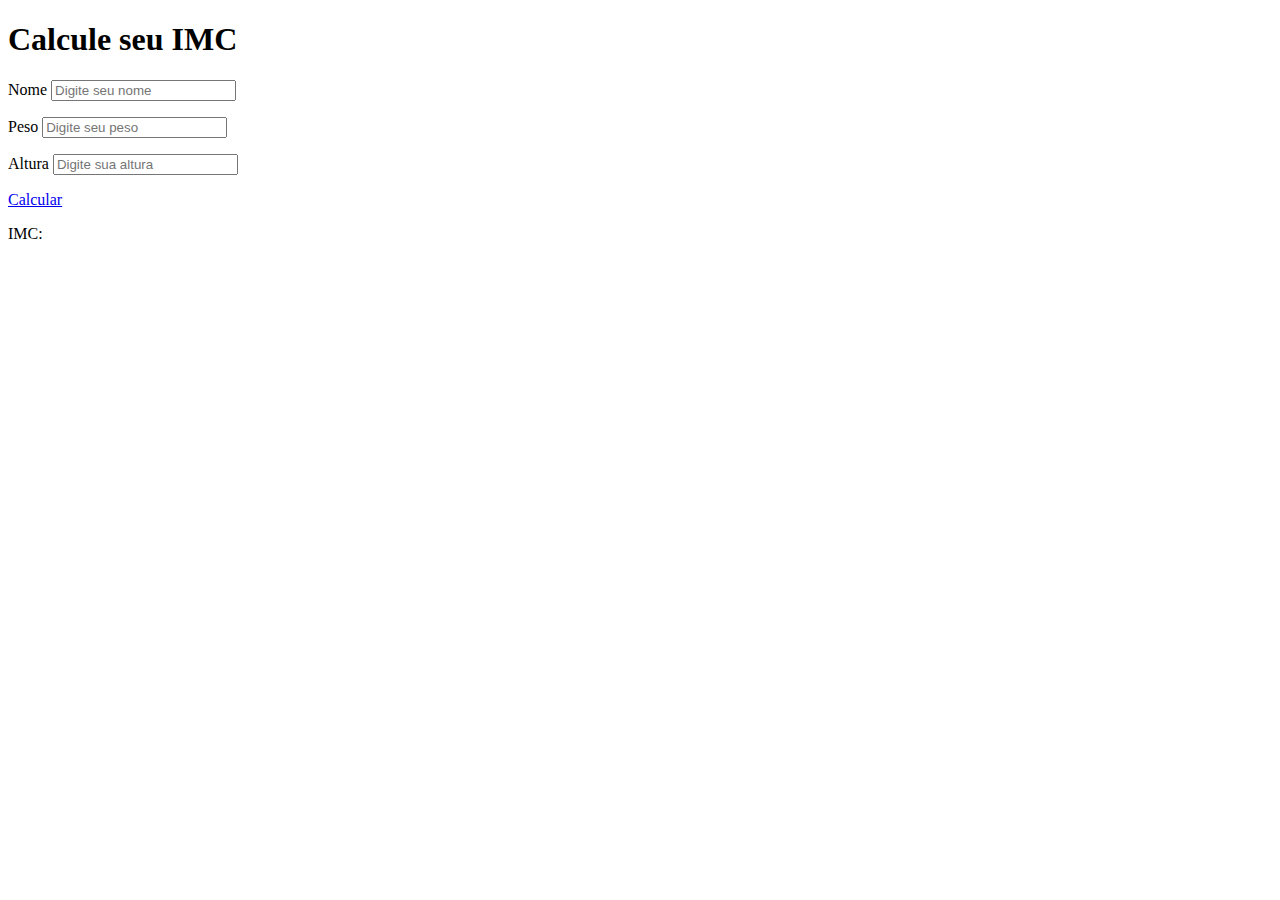
==== index.html @ 19cea90f "Separando arquivos .css e .js" ====
<!DOCTYPE html>
<html lang="pt-br">
<head>
    <meta charset="UTF-8">
    <meta name="viewport" content="width=device-width, initial-scale=1.0">
    <title>Calcular IMC</title>
    <style src="style.css"></style>
    <script src="code.js"></script>
</head>
<body>
   <div class="ss"><h1>Calcule seu IMC</h1>
   
   <form name ="form" id="form" action="#">
    <p>Nome <input id="nome" type="text" placeholder="Digite seu nome"/> </p>
    <p>Peso <input id="peso" type="number" placeholder="Digite seu peso"/> </p>
    <p>Altura <input id="altura" type="text" placeholder="Digite sua altura"/> </p>
    <div class="input"><a href="#" onclick="imccalc();">Calcular</a></div>
    <p id="imcres">IMC: </p>
    
</form></div>
</body>
</html>
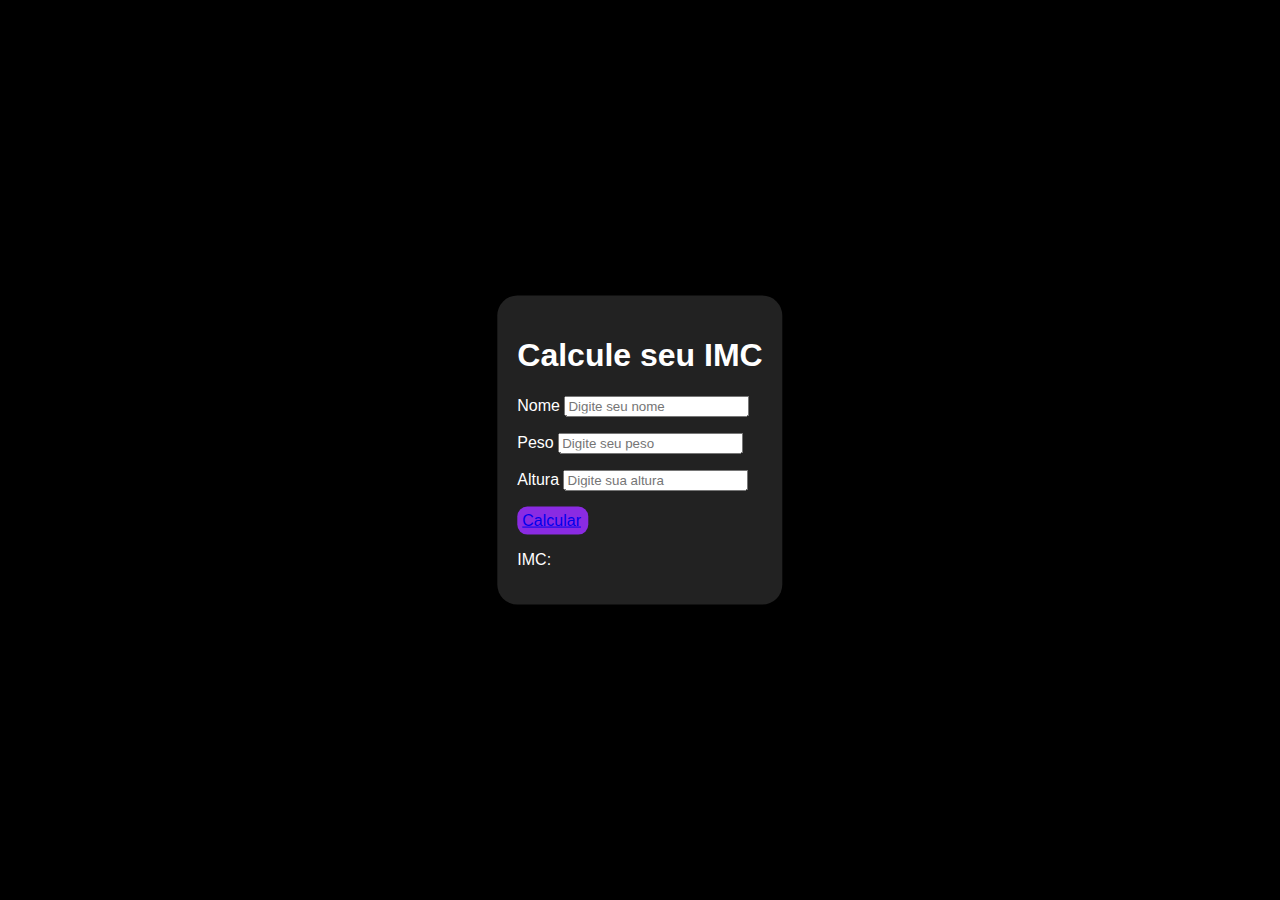
==== commit 582372c2: "Adicionando .css ao html" ====
--- a/index.html
+++ b/index.html
@@ -4,7 +4,7 @@
     <meta charset="UTF-8">
     <meta name="viewport" content="width=device-width, initial-scale=1.0">
     <title>Calcular IMC</title>
-    <style src="style.css"></style>
+    <link rel="stylesheet" href="style.css">
     <script src="code.js"></script>
 </head>
 <body>
--- a/style.css
+++ b/style.css
@@ -0,0 +1,25 @@
+body{ font-family: Arial, Helvetica, sans-serif;
+    background-color: rgb(0, 0, 0);
+ .ss{
+  color:white;
+  position: absolute;
+  top: 50%;
+  left: 50%;
+  transform: translate(-50%,-50%); 
+  background-color: rgb(34, 34, 34);
+  padding: 20px;
+  border-radius: 20px;}  
+.input {
+  color:white;
+ text-decoration: none;
+  position: relative;
+background-color: blueviolet;
+width: 25%;
+padding: 5px;
+border-radius: 10px;
+
+
+
+}
+
+}